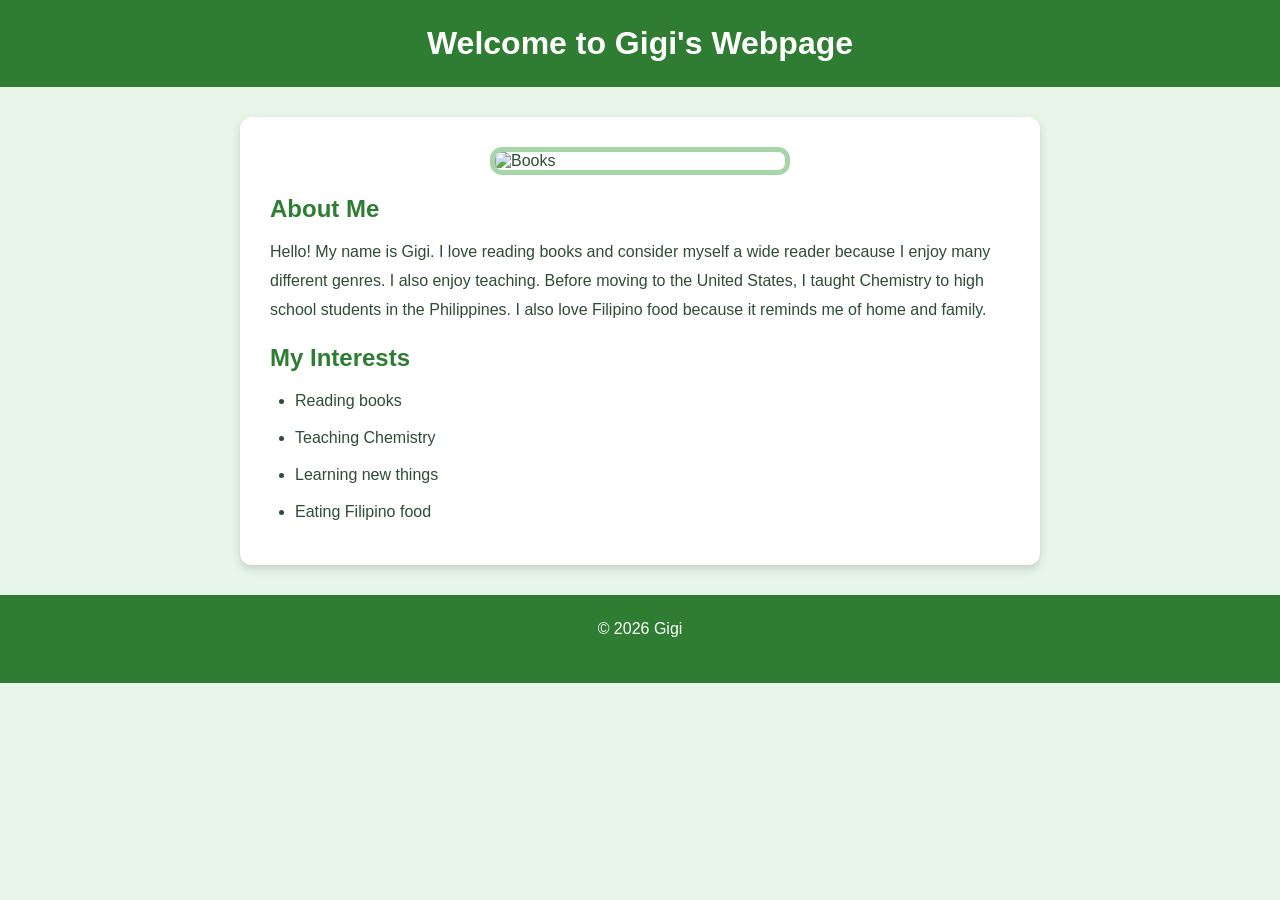
==== Assignment1/index.html @ 845cd42a "Add files via upload" ====
<!DOCTYPE html>
<html lang="en">

<head>
    <meta charset="UTF-8">
    <meta name="viewport" content="width=device-width, initial-scale=1.0">
    <title>About Gigi</title>
    <link rel="stylesheet" href="css/styles.css">
</head>

<body>

    <header>
        <h1>Welcome to Gigi's Webpage</h1>
    </header>

    <main>

        <img src="images/books.jpg" alt="Books">

        <h2>About Me</h2>

        <p>
            Hello! My name is Gigi. I love reading books and consider myself a wide
            reader because I enjoy many different genres. I also enjoy teaching.
            Before moving to the United States, I taught Chemistry to high school
            students in the Philippines. I also love Filipino food because it
            reminds me of home and family.
        </p>

        <h2>My Interests</h2>

        <ul>
            <li>Reading books</li>
            <li>Teaching Chemistry</li>
            <li>Learning new things</li>
            <li>Eating Filipino food</li>
        </ul>

    </main>

    <footer>
        <p>&copy; 2026 Gigi</p>
    </footer>

</body>

</html>
---- Assignment1/css/styles.css ----
* {
    margin: 0;
    padding: 0;
    box-sizing: border-box;
}

body {
    font-family: Arial, sans-serif;
    background-color: #e8f5e9;
    color: #2e4d34;
}

header {
    background-color: #2e7d32;
    color: white;
    text-align: center;
    padding: 25px;
}

main {
    max-width: 800px;
    margin: 30px auto;
    background-color: #ffffff;
    padding: 30px;
    border-radius: 12px;
    box-shadow: 0 4px 10px rgba(0, 0, 0, 0.15);
}

img {
    display: block;
    width: 300px;
    max-width: 100%;
    margin: 0 auto 20px;
    border-radius: 12px;
    border: 5px solid #a5d6a7;
}

h2 {
    color: #2e7d32;
    margin-bottom: 15px;
}

p {
    line-height: 1.8;
    margin-bottom: 20px;
}

ul {
    margin-left: 25px;
    line-height: 1.8;
}

li {
    margin-bottom: 8px;
}

footer {
    background-color: #2e7d32;
    color: white;
    text-align: center;
    padding: 20px;
    margin-top: 30px;
}

a {
    color: #1b5e20;
    text-decoration: none;
    font-weight: bold;
}

a:hover {
    color: #43a047;
}
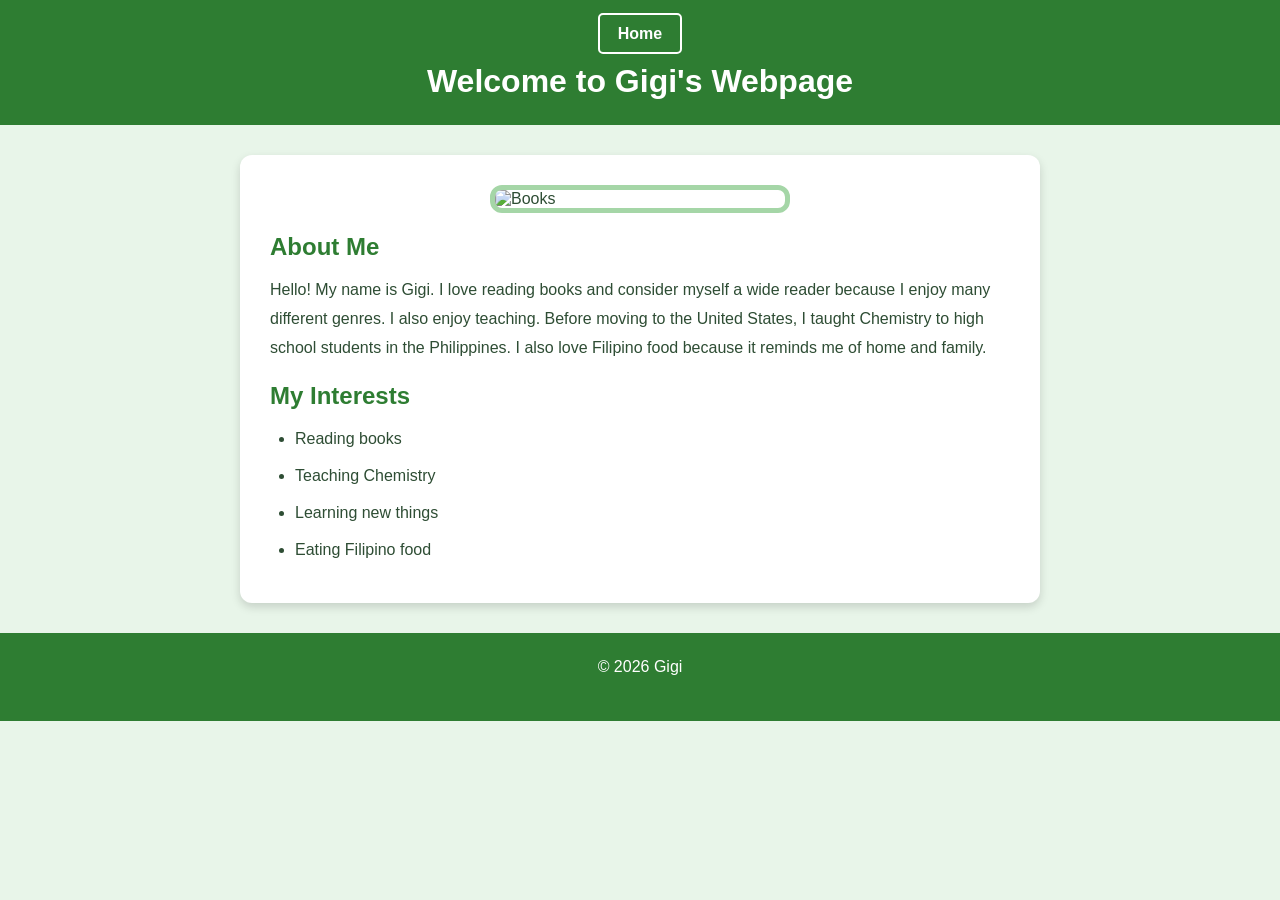
==== commit 24736302: "Add files via upload" ====
--- a/Assignment1/index.html
+++ b/Assignment1/index.html
@@ -11,6 +11,9 @@
 <body>
 
     <header>
+            <nav>
+        <a href="https://aimeldalapc.github.io/WST165/">Home</a>
+    </nav>
         <h1>Welcome to Gigi's Webpage</h1>
     </header>
 
--- a/Assignment1/css/styles.css
+++ b/Assignment1/css/styles.css
@@ -24,6 +24,24 @@
     padding: 30px;
     border-radius: 12px;
     box-shadow: 0 4px 10px rgba(0, 0, 0, 0.15);
+}
+
+nav {
+    margin-bottom: 20px;
+}
+
+nav a {
+    color: white;
+    text-decoration: none;
+    padding: 10px 18px;
+    border: 2px solid white;
+    border-radius: 5px;
+    transition: .3s;
+}
+
+nav a:hover {
+    background: white;
+    color: #2e7d32;
 }
 
 img {
